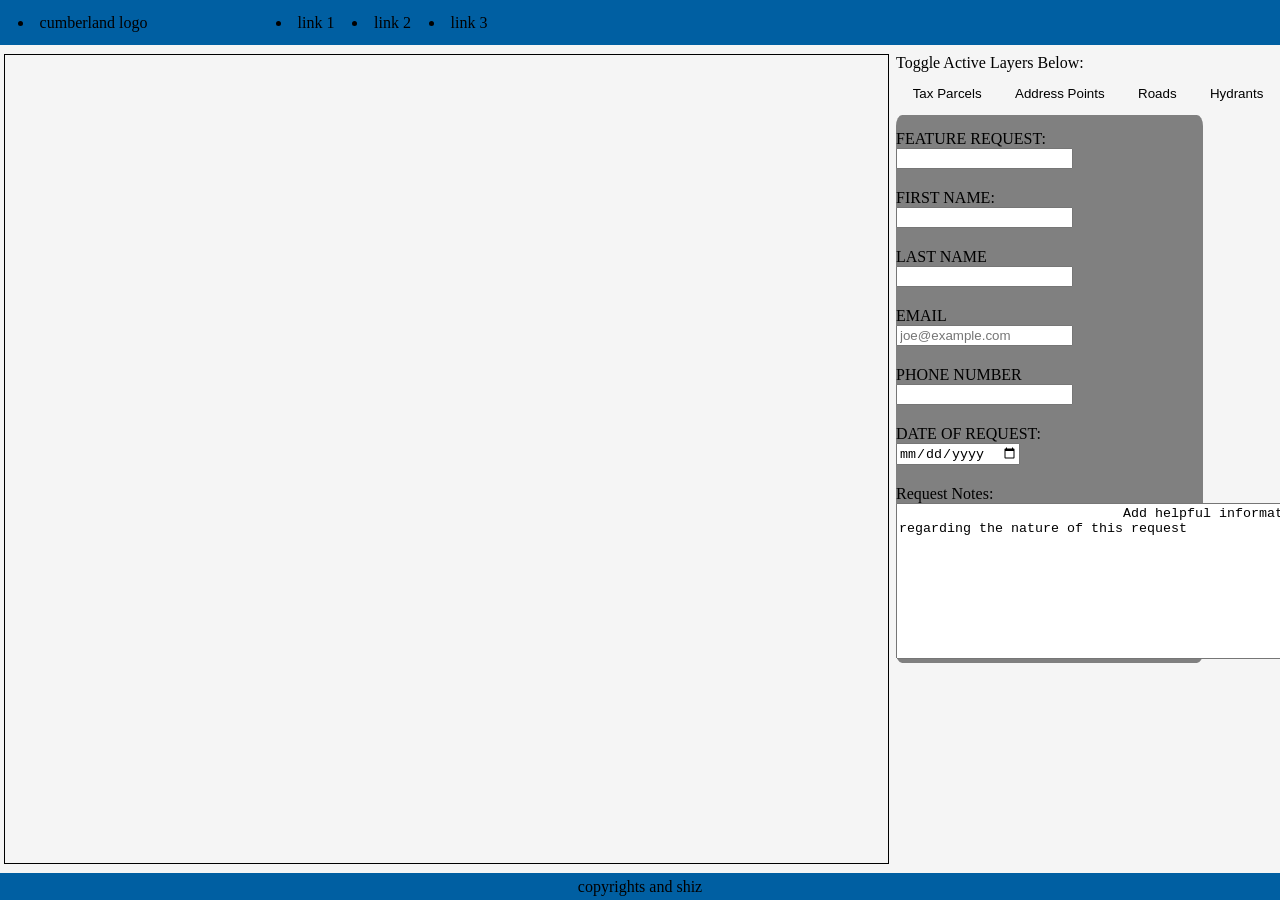
==== index.html @ dd9a81c5 "started building form UI" ====
<!DOCTYPE html>
<html lang="en">
<head>
    <meta charset="UTF-8">
    <meta http-equiv="X-UA-Compatible" content="IE=edge">
    <meta name="viewport" content="width=device-width, initial-scale=1.0">
    <link rel="stylesheet" href="styles.css">
    <title>Municipal Collaboration</title>
    <link rel="stylesheet" href="https://js.arcgis.com/4.24/esri/themes/light/main.css">
    <script src="https://js.arcgis.com/4.24/"></script>
</head>
<body>

    <div class="header-container">
        <li id="logo">cumberland logo</li>

        <div>
            <li class="header-link">link 1</li>
            <li class="header-link">link 2</li>
            <li class="header-link">link 3</li>
        </div>
        
    </div>


    <div class="main">

        <div class="map-main">
            <div id="viewDiv"></div>
            <div class="feature-table-container">featureTable (this will be 'collapsable')</div>
        </div>


        <div class="form-main">
            <div>Toggle Active Layers Below:</div>
            <div class="layer-list">
                <button class="tablinks" onclick="openCity(event, 'London')">Tax Parcels</button>
                <button class="tablinks" onclick="openCity(event, 'Paris')">Address Points</button>
                <button class="tablinks" onclick="openCity(event, 'Tokyo')">Roads</button>
                <button class="tablinks" onclick="tobe">Hydrants</button>
            </div>

            <div id="container">

                <form action="" method="POST" onSubmit="search();return false;">

                    <div class="form-container">
                        <div class='form-row'>
                            <label for='feature-request'>FEATURE REQUEST:</label>
                            <input id='feature-request' name='feature-request' type='text'/>
                        </div>
        
                        <div class='form-row'>
                            <label for='first-name'>FIRST NAME:</label>
                            <input id='first-name' name='first-name' type='text'/>
                        </div>
        
                        <div class='form-row'>
                            <label for='last-name'>LAST NAME</label>
                            <input id='last-name' name='last-name' type='text'/>
                        </div>
        
                        <div class='form-row'>
                            <label for='email'>EMAIL</label>
                            <input id='email'
                                name='email'
                                type='email'
                                placeholder='joe@example.com'/>
                        </div>
        
                        <div class='form-row'>
                            <label for='phone-number'>PHONE NUMBER</label>
                            <input id='phone-number' name='phone-number' type='number'/>
                        </div>
        
                        <div class="form-row">
                            <label for="request-date">DATE OF REQUEST:</label>
                            <input type="date" id="request-date" name="request-date">
                        </div>
        
                        <div class="form-row">
                            <label for="notes">Request Notes:</label>
        
                            <textarea id="notes" name="notes" rows="10" cols="50">
                            Add helpful information regarding the nature of this request
                            </textarea>
                        </div>
                    </div>

    
                </form>

            </div>
          
<!-- 
                        <div class="form-row">
                            <label for="pwd">CONFIRM PASSWORD</label>
                            <input type="password" id="pwd" name="pwd">
                        </div> -->

        </div>
        

    </div>

    <div class="footer-container">
        <div>copyrights and shiz</div>
    </div>
    

    
    <script src="app.js"></script>
</body>
</html>
---- styles.css ----
html {
    margin: 0px;
}

body {
    margin: 0px;
    height: 100vh;
    display: flex;
    flex-direction: column;
    justify-content: space-between;
    background-color: whitesmoke;
}

label,input{
    display:flex;
    flex-direction:column;
  }

.header-container {
    height: 5%;
    width: 100%;
    background-color: #005fa2;
    display: flex;
    align-items: center;
    gap: 10%;
}

#logo {
    padding-left: 1.1rem;
}


.header-link {
    float: left;
    padding-right: 1.1rem;
}


.main {
    height: 90%;
    display: flex;
}

.map-main {
    height: 100%;
    width: 70%;
    display: flex;
    flex-direction: column;
    justify-content: space-between;
    align-items: center;
}

#viewDiv {
    border: solid 1px black;
    height: 100%;
    width: 100%;
    margin-left: 10px;
}

.feature-table-container {
    height: 30%;
    width: 100%;
    display: none;
}

.form-main {
    height: 100%;
    width: 30%;
    padding-left: 1%;
    display: flex;
    flex-direction: column;
}

.layer-list {
    display: flex;
    width: 100%;
}

.layer-list > button {
    flex: auto;
}

/* Style the buttons that are used to open the tab content */
.layer-list button {
    background-color: inherit;
    float: left;
    border: none;
    outline: none;
    cursor: pointer;
    padding: 14px 16px;
    transition: 0.3s;
  }
  
  /* Change background color of buttons on hover */
.layer-list button:hover {
    background-color: #ddd;
  }
  
  /* Create an active/current tablink class */
.layer-list button.active {
    background-color: #ccc;
  }
  
  /* Style the tab content */
.tabcontent {
    display: none;
    padding: 6px 12px;
    border: 1px solid #ccc;
    border-top: none;
  }

#container {
    background-color: grey;
    width: 80%;
    border-radius: 2%;;
}

.form-container {
    padding-top: 5%;
    height: 60%;
    display: flex;
    flex-direction: column;
    gap: 20px;
  }

.form-container > form > div {
    flex: auto;
}

.footer-container {
    height: 3%;
    background-color: #005fa2;
    display: flex;
    align-items: center;
    justify-content: center;
}
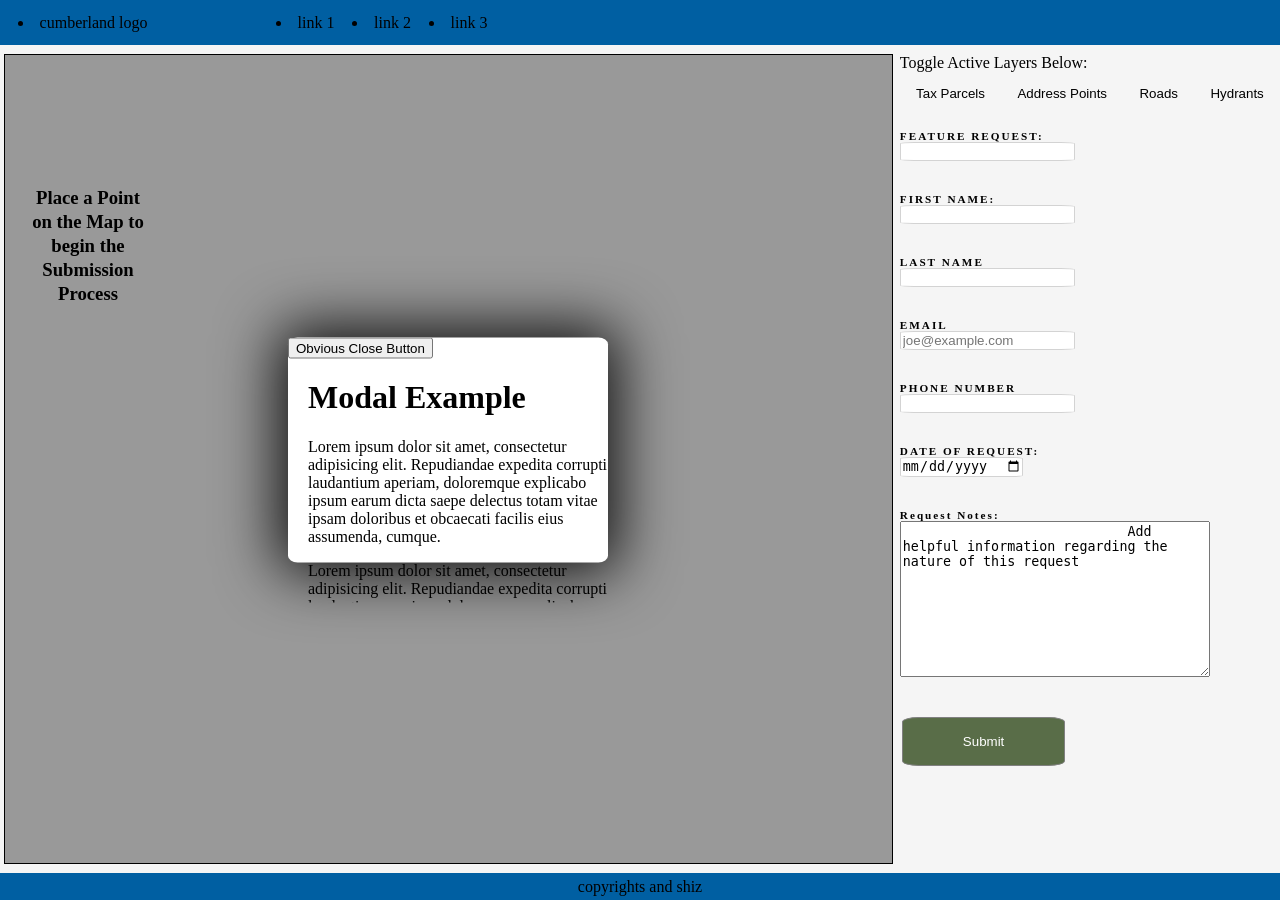
==== commit c36f0ae7: "before adding point draw features" ====
--- a/index.html
+++ b/index.html
@@ -26,8 +26,27 @@
     <div class="main">
 
         <div class="map-main">
-            <div id="viewDiv"></div>
-            <div class="feature-table-container">featureTable (this will be 'collapsable')</div>
+            <div id="viewDiv">
+
+            <div class="modal-overlay" id="modal-overlay"></div>
+
+            <div class="modal" id="modal">
+                <button class="close-button" id="close-button">Obvious Close Button</button>
+                <div class="modal-guts">
+                    <h1>Modal Example</h1>
+                    <p>Lorem ipsum dolor sit amet, consectetur adipisicing elit. Repudiandae expedita corrupti laudantium aperiam, doloremque explicabo ipsum earum dicta saepe delectus totam vitae ipsam doloribus et obcaecati facilis eius assumenda, cumque.</p>
+                    <p>Lorem ipsum dolor sit amet, consectetur adipisicing elit. Repudiandae expedita corrupti laudantium aperiam, doloremque explicabo ipsum earum dicta saepe delectus totam vitae ipsam doloribus et obcaecati facilis eius assumenda, cumque.</p>
+                </div>
+            </div>
+
+            </div>
+            <div id="info" class="esri-widget esri-component">
+                <h3>Place a Point on the Map to begin the Submission Process</h3>
+            </div>
+            <!-- <div class="feature-table-container">featureTable (this will be 'collapsable')</div> -->
+
+            
+
         </div>
 
 
@@ -42,7 +61,7 @@
 
             <div id="container">
 
-                <form action="" method="POST" onSubmit="search();return false;">
+                <form action="" method="POST">
 
                     <div class="form-container">
                         <div class='form-row'>
@@ -85,10 +104,16 @@
                             Add helpful information regarding the nature of this request
                             </textarea>
                         </div>
+
+                        <div class="form-row-footer">
+                            <input type="submit" name="submit" value="Submit" id="submit">
+                        </div>
+
                     </div>
 
     
                 </form>
+
 
             </div>
           
@@ -108,7 +133,6 @@
     </div>
     
 
-    
     <script src="app.js"></script>
 </body>
 </html>
--- a/styles.css
+++ b/styles.css
@@ -55,6 +55,18 @@
     height: 100%;
     width: 100%;
     margin-left: 10px;
+}
+
+#info {
+    position: absolute;
+    top: 17%;
+    left: 10px;
+    word-wrap: break-word;
+    width: 10%;
+    text-align: center;
+    padding: 14px;
+    border-radius: 5px;
+    line-height: 1.5rem;
 }
 
 .feature-table-container {
@@ -110,7 +122,6 @@
   }
 
 #container {
-    background-color: grey;
     width: 80%;
     border-radius: 2%;;
 }
@@ -120,11 +131,39 @@
     height: 60%;
     display: flex;
     flex-direction: column;
-    gap: 20px;
+    gap: 2rem;
   }
 
 .form-container > form > div {
     flex: auto;
+}
+
+label {
+    font-size: 0.70rem;
+    letter-spacing: 2px;
+    font-weight: 600;
+}
+
+textarea {
+    box-sizing: content-box;
+    width: 100%;
+}
+
+input[type=submit] {
+    /* background-color: grey; */
+    background-color: #596D48;
+    border: solid 1px grey;
+    border-radius: 10%;
+    color: white;
+    padding: 16px 60px;
+    text-decoration: none;
+    margin: 4px 2px;
+    cursor: pointer;
+}
+
+input {
+    border: 1px solid lightgrey;
+    border-radius: 8%;
 }
 
 .footer-container {
@@ -133,4 +172,64 @@
     display: flex;
     align-items: center;
     justify-content: center;
-}+}
+
+/* .modal {
+    position: fixed;
+    top: 50%;
+    left: 50%;
+    transform: translate(-50%, -50%);
+  } */
+
+
+.modal {
+    /* This way it could be display flex or grid or whatever also. */
+    display: block;
+    
+    /* Probably need media queries here */
+    width: 25%;
+    /* max-width: 100%; */
+    
+    height: 25%;
+    /* max-height: 100%; */
+    
+    position: absolute;
+    
+    z-index: 100;
+    
+    left: 35%;
+    top: 50%;
+    
+    /* Use this for centering if unknown width/height */
+    transform: translate(-50%, -50%);
+    
+    /* If known, negative margins are probably better (less chance of blurry text). */
+    /* margin: -200px 0 0 -200px; */
+    
+    background: white;
+    box-shadow: 0 0 60px 10px rgba(0, 0, 0, 0.9);
+    border-radius: 3%;
+  }
+.closed {
+    display: none;
+  }
+  
+.modal-overlay {
+    position: absolute;
+    left: 0.3%;
+    height: 89.9%;
+    width: 69.4%;
+    /* display: none; */
+    background: rgba(0, 0, 0, 0.378);
+  }
+.modal-guts {
+    position: absolute;
+    top: 0;
+    left: 0;
+    width: 100%;
+    height: 100%;
+    overflow: auto;
+    padding: 20px 50px 20px 20px;
+  }
+  
+  
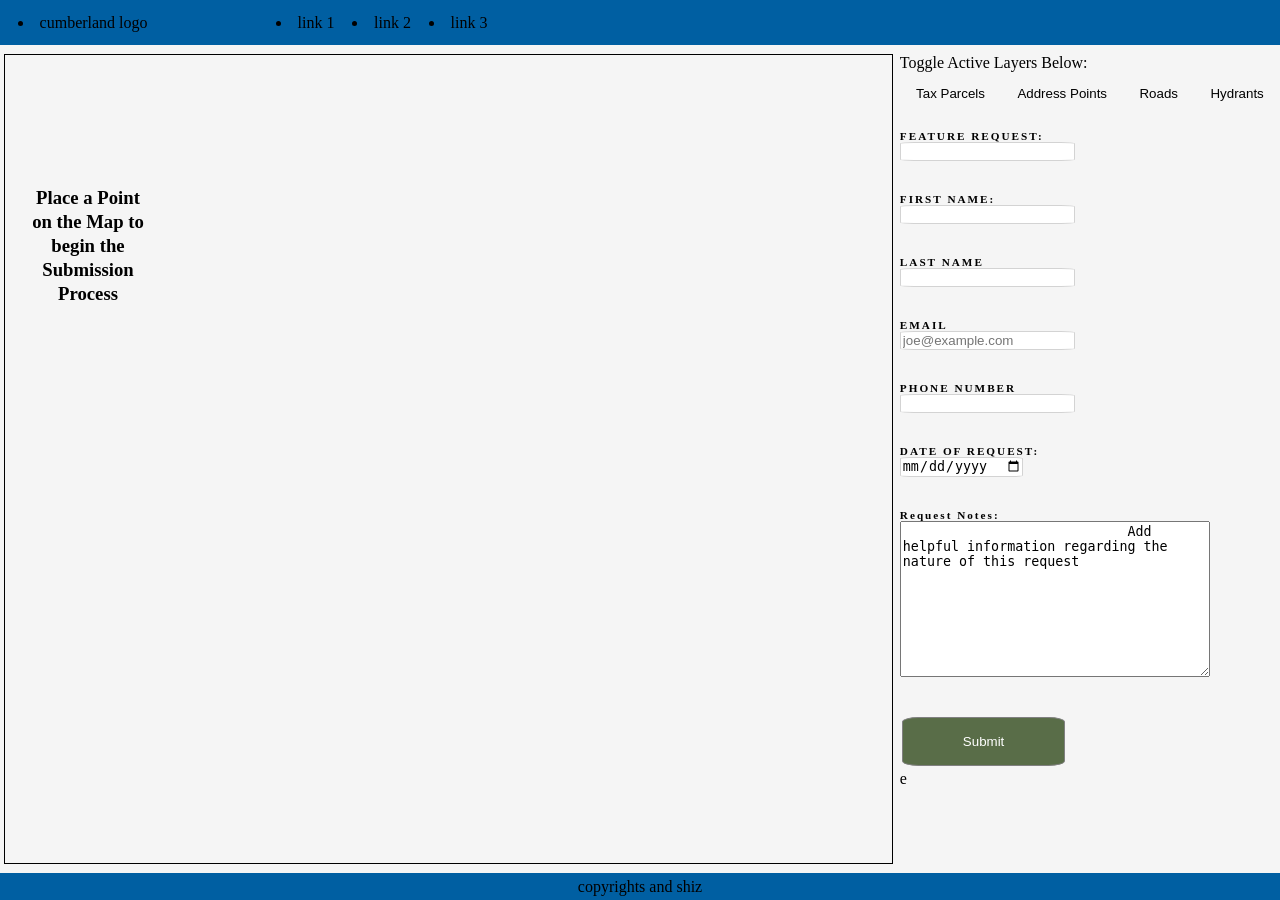
==== commit 7264c377: "draw additions" ====
--- a/index.html
+++ b/index.html
@@ -53,10 +53,10 @@
         <div class="form-main">
             <div>Toggle Active Layers Below:</div>
             <div class="layer-list">
-                <button class="tablinks" onclick="openCity(event, 'London')">Tax Parcels</button>
-                <button class="tablinks" onclick="openCity(event, 'Paris')">Address Points</button>
-                <button class="tablinks" onclick="openCity(event, 'Tokyo')">Roads</button>
-                <button class="tablinks" onclick="tobe">Hydrants</button>
+                <button class="tablinks" onclick="switchLayers(event, 'London')">Tax Parcels</button>
+                <button class="tablinks" onclick="switchLayers(event, 'Paris')">Address Points</button>
+                <button class="tablinks" onclick="switchLayers(event, 'Tokyo')">Roads</button>
+                <button class="tablinks" onclick="switchLayers">Hydrants</button>
             </div>
 
             <div id="container">
@@ -113,7 +113,7 @@
 
     
                 </form>
-
+e
 
             </div>
           
--- a/styles.css
+++ b/styles.css
@@ -183,8 +183,8 @@
 
 
 .modal {
+    display: none;
     /* This way it could be display flex or grid or whatever also. */
-    display: block;
     
     /* Probably need media queries here */
     width: 25%;
@@ -215,6 +215,7 @@
   }
   
 .modal-overlay {
+    display: none;
     position: absolute;
     left: 0.3%;
     height: 89.9%;
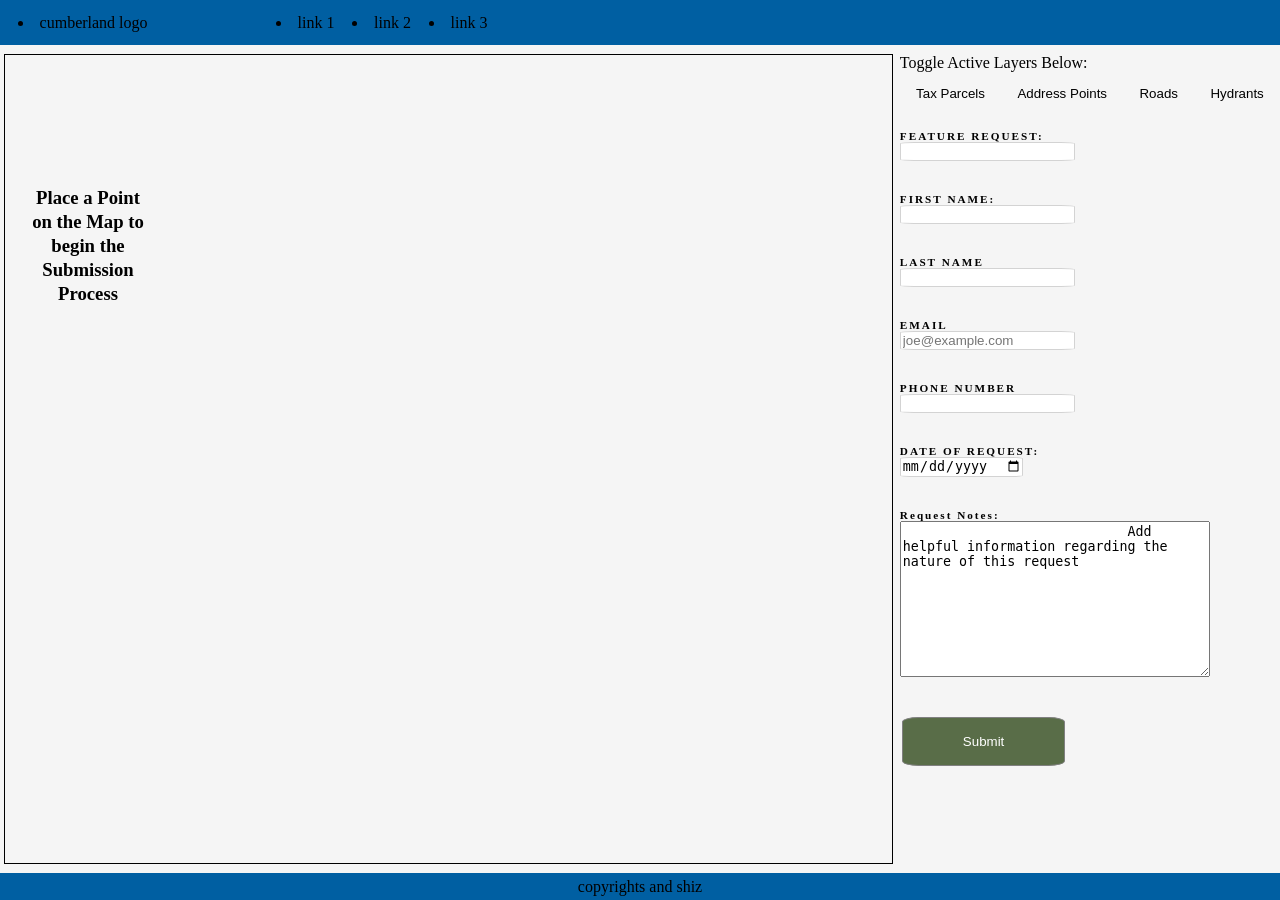
==== commit 1c19b142: "DRAW CHANGES" ====
--- a/index.html
+++ b/index.html
@@ -113,7 +113,6 @@
 
     
                 </form>
-e
 
             </div>
           
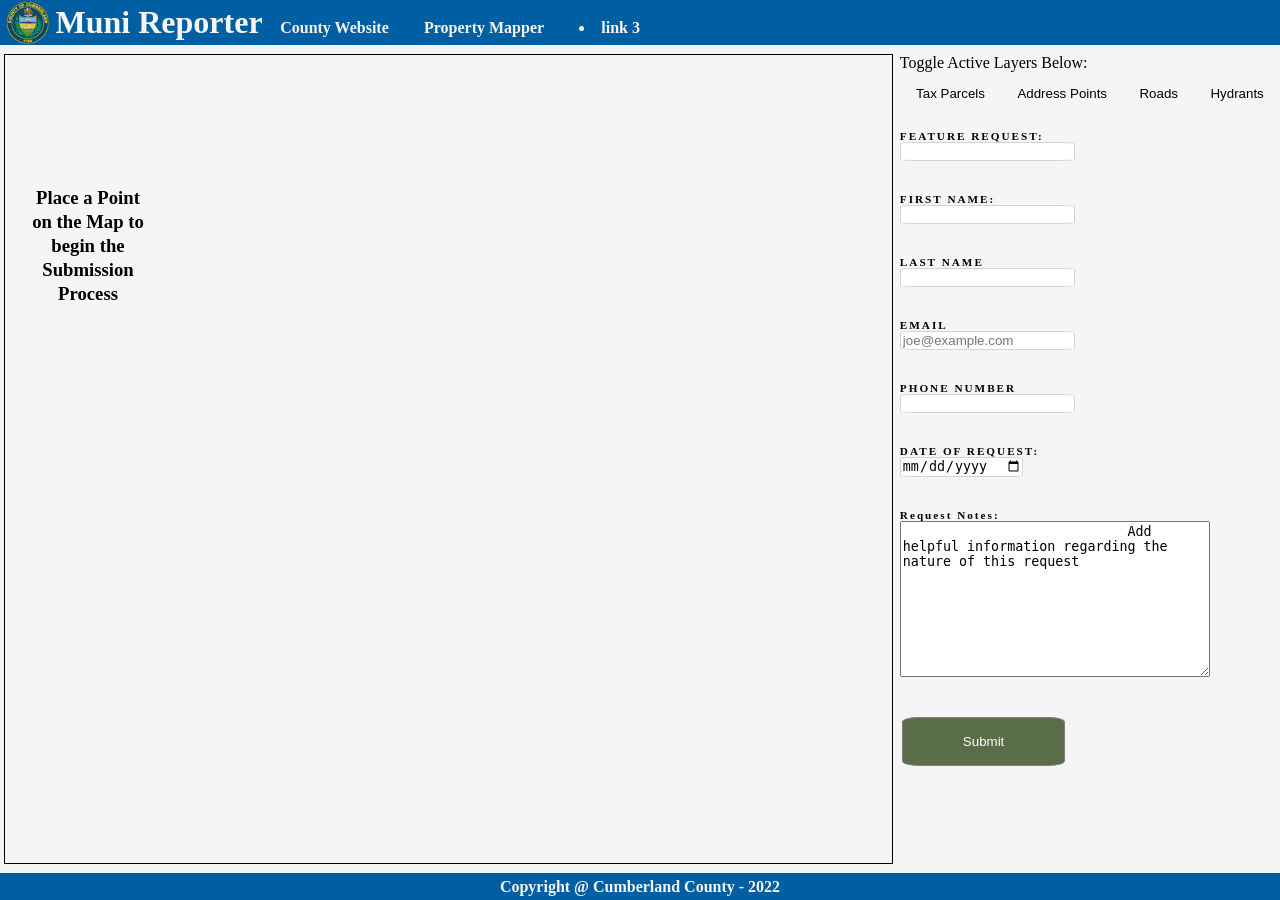
==== commit bbad3c13: "added logo image and styled links and title" ====
--- a/index.html
+++ b/index.html
@@ -12,11 +12,14 @@
 <body>
 
     <div class="header-container">
-        <li id="logo">cumberland logo</li>
+        <img src="images/CCPALogo_61x61px.gif" alt="logo" id="logo">
+        <div id="app-title">
+            <h1>Muni Reporter</h1>
+        </div>
 
         <div>
-            <li class="header-link">link 1</li>
-            <li class="header-link">link 2</li>
+            <a href="https://www.cumberlandcountypa.gov" class="header-link">County Website</a>
+            <a href="https://gis.ccpa.net/propertymapper" class="header-link">Property Mapper</a>
             <li class="header-link">link 3</li>
         </div>
         
@@ -128,7 +131,7 @@
     </div>
 
     <div class="footer-container">
-        <div>copyrights and shiz</div>
+        <h4>Copyright @ Cumberland County - 2022</h4>
     </div>
     
 
--- a/styles.css
+++ b/styles.css
@@ -1,3 +1,8 @@
+:root {
+    --countyTheme: #005fa2;
+    --titleTextColor: whitesmoke;
+}
+
 html {
     margin: 0px;
 }
@@ -19,22 +24,42 @@
 .header-container {
     height: 5%;
     width: 100%;
-    background-color: #005fa2;
+    background-color: var(--countyTheme);
     display: flex;
     align-items: center;
-    gap: 10%;
+    color: var(--titleTextColor);
+    /* gap: 10%; */
 }
 
 #logo {
-    padding-left: 1.1rem;
+    padding-left: 0.5%;
+    height: 95%;
+}
+
+#app-title {
+    padding-left: 0.5%;
 }
 
 
 .header-link {
     float: left;
     padding-right: 1.1rem;
-}
-
+    padding-left: 1.1rem;
+    color: var(--titleTextColor);
+    font-weight: bold;
+    text-decoration: none;
+    margin-top: 3%;
+    -webkit-transition: color 0.15s ease-in-out, border-color 0.15s ease-in-out;
+    -moz-transition: color 0.15s ease-in-out, border-color 0.15s ease-in-out;
+    -ms-transition: color 0.15s ease-in-out, border-color 0.15s ease-in-out;
+    transition: color 0.15s ease-in-out, border-color 0.15s ease-in-out;
+    border-bottom: 0.5px solid #005fa2;
+}
+
+.header-link:hover {
+    color: #000;
+    text-decoration: none;
+}
 
 .main {
     height: 90%;
@@ -101,11 +126,14 @@
     cursor: pointer;
     padding: 14px 16px;
     transition: 0.3s;
+    border-radius: 5%;
   }
   
   /* Change background color of buttons on hover */
 .layer-list button:hover {
-    background-color: #ddd;
+    border-radius: 5%;
+    background-color: var(--countyTheme);
+    color: var(--titleTextColor);
   }
   
   /* Create an active/current tablink class */
@@ -168,10 +196,11 @@
 
 .footer-container {
     height: 3%;
-    background-color: #005fa2;
+    background-color: var(--countyTheme);
     display: flex;
     align-items: center;
     justify-content: center;
+    color: var(--titleTextColor);
 }
 
 /* .modal {
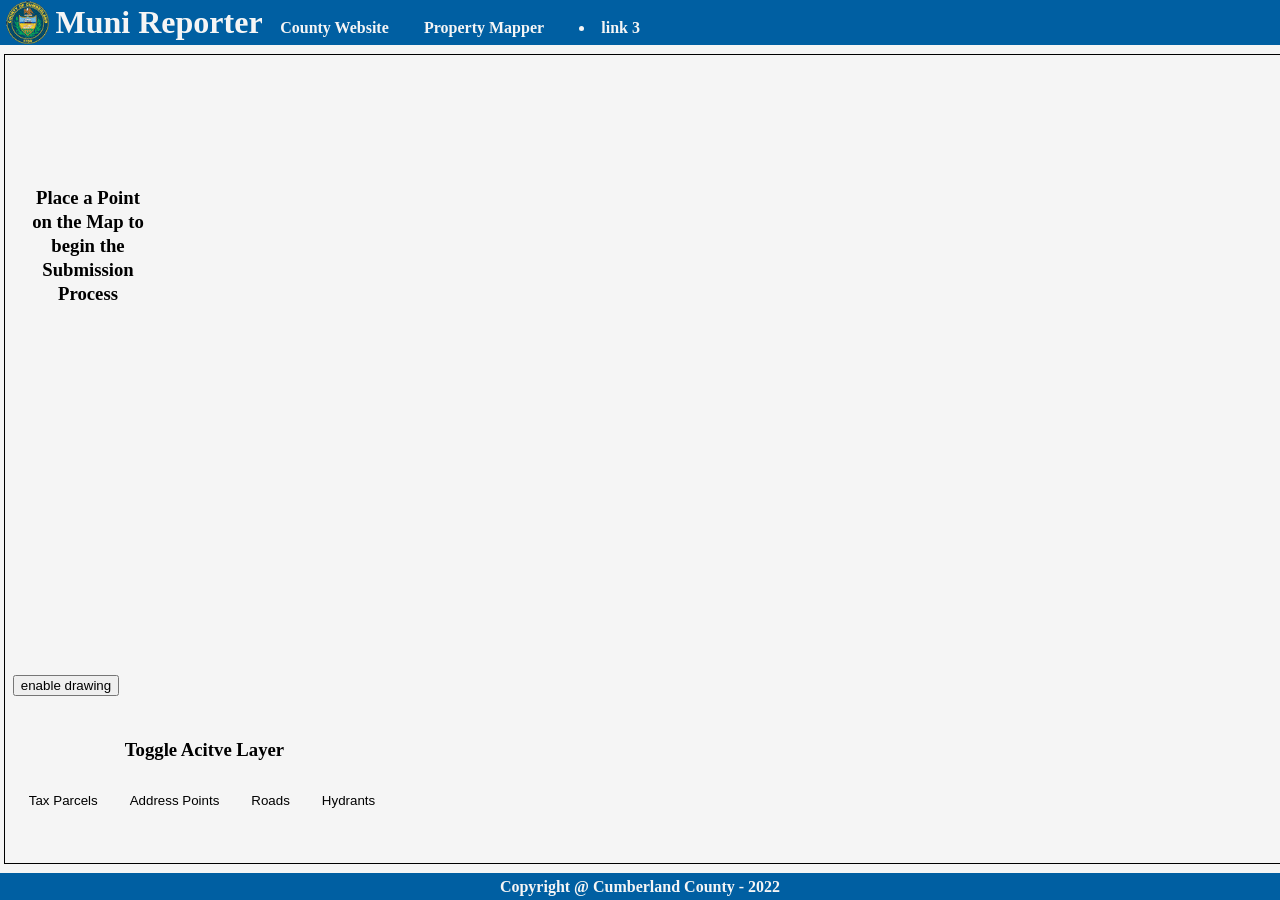
==== commit abc28805: "map centric files" ====
--- a/index.html
+++ b/index.html
@@ -31,14 +31,27 @@
         <div class="map-main">
             <div id="viewDiv">
 
+                <div class="enable-draw esri-widget esri-component">
+                    <button id="enable-draw">enable drawing</button>
+                </div>
+
+                <div class="list-container esri-widget esri-component">
+                    <h3 id="toggle-title">Toggle Acitve Layer</h3>
+                    <div class="layer-list">
+                        <button class="tablinks" onclick="switchLayers(event, 'London')">Tax Parcels</button>
+                        <button class="tablinks" onclick="switchLayers(event, 'Paris')">Address Points</button>
+                        <button class="tablinks" onclick="switchLayers(event, 'Tokyo')">Roads</button>
+                        <button class="tablinks" onclick="switchLayers">Hydrants</button>
+                    </div>
+                </div>
+            
             <div class="modal-overlay" id="modal-overlay"></div>
 
             <div class="modal" id="modal">
                 <button class="close-button" id="close-button">Obvious Close Button</button>
                 <div class="modal-guts">
-                    <h1>Modal Example</h1>
-                    <p>Lorem ipsum dolor sit amet, consectetur adipisicing elit. Repudiandae expedita corrupti laudantium aperiam, doloremque explicabo ipsum earum dicta saepe delectus totam vitae ipsam doloribus et obcaecati facilis eius assumenda, cumque.</p>
-                    <p>Lorem ipsum dolor sit amet, consectetur adipisicing elit. Repudiandae expedita corrupti laudantium aperiam, doloremque explicabo ipsum earum dicta saepe delectus totam vitae ipsam doloribus et obcaecati facilis eius assumenda, cumque.</p>
+                    <h1>Request Form</h1>
+                    <p>Input Fields Go Here</p>
                 </div>
             </div>
 
@@ -54,68 +67,40 @@
 
 
         <div class="form-main">
-            <div>Toggle Active Layers Below:</div>
-            <div class="layer-list">
-                <button class="tablinks" onclick="switchLayers(event, 'London')">Tax Parcels</button>
-                <button class="tablinks" onclick="switchLayers(event, 'Paris')">Address Points</button>
-                <button class="tablinks" onclick="switchLayers(event, 'Tokyo')">Roads</button>
-                <button class="tablinks" onclick="switchLayers">Hydrants</button>
+
+            <div class="form-title">
+                <div>
+                    <img src="images/CCPALogo_61x61px.gif" alt="logo">
+                </div>                
+                <h3>Request Form</h3>
             </div>
 
             <div id="container">
 
-                <form action="" method="POST">
-
-                    <div class="form-container">
-                        <div class='form-row'>
-                            <label for='feature-request'>FEATURE REQUEST:</label>
-                            <input id='feature-request' name='feature-request' type='text'/>
-                        </div>
-        
-                        <div class='form-row'>
-                            <label for='first-name'>FIRST NAME:</label>
-                            <input id='first-name' name='first-name' type='text'/>
-                        </div>
-        
-                        <div class='form-row'>
-                            <label for='last-name'>LAST NAME</label>
-                            <input id='last-name' name='last-name' type='text'/>
-                        </div>
-        
-                        <div class='form-row'>
-                            <label for='email'>EMAIL</label>
-                            <input id='email'
-                                name='email'
-                                type='email'
-                                placeholder='joe@example.com'/>
-                        </div>
-        
-                        <div class='form-row'>
-                            <label for='phone-number'>PHONE NUMBER</label>
-                            <input id='phone-number' name='phone-number' type='number'/>
-                        </div>
-        
-                        <div class="form-row">
-                            <label for="request-date">DATE OF REQUEST:</label>
-                            <input type="date" id="request-date" name="request-date">
-                        </div>
-        
-                        <div class="form-row">
-                            <label for="notes">Request Notes:</label>
-        
-                            <textarea id="notes" name="notes" rows="10" cols="50">
-                            Add helpful information regarding the nature of this request
-                            </textarea>
-                        </div>
-
-                        <div class="form-row-footer">
-                            <input type="submit" name="submit" value="Submit" id="submit">
-                        </div>
-
-                    </div>
-
-    
-                </form>
+                <form method="post" action="" >
+                    <ul class="form-style-1">
+                        <li><label>Full Name <span class="required">*</span></label><input type="text" name="field1" class="field-divided" placeholder="First" /> <input type="text" name="field2" class="field-divided" placeholder="Last" /></li>
+                        <li>
+                            <label>Email <span class="required">*</span></label>
+                            <input type="email" name="field3" class="field-long" />
+                        </li>
+                        <li>
+                            <label>Feature Type</label>
+                            <select name="field4" class="field-select">
+                            <option value="Advertise">Advertise</option>
+                            <option value="Partnership">Partnership</option>
+                            <option value="General Question">General</option>
+                            </select>
+                        </li>
+                        <li>
+                            <label>Your Message <span class="required">*</span></label>
+                            <textarea name="field5" id="field5" class="field-long field-textarea"></textarea>
+                        </li>
+                        <li>
+                            <input type="submit" value="Submit" />
+                        </li>
+                    </ul>
+                    </form>
 
             </div>
           
--- a/styles.css
+++ b/styles.css
@@ -16,10 +16,10 @@
     background-color: whitesmoke;
 }
 
-label,input{
+/* label,input{
     display:flex;
     flex-direction:column;
-  }
+  } */
 
 .header-container {
     height: 5%;
@@ -68,7 +68,7 @@
 
 .map-main {
     height: 100%;
-    width: 70%;
+    width: 99.6%;
     display: flex;
     flex-direction: column;
     justify-content: space-between;
@@ -80,6 +80,12 @@
     height: 100%;
     width: 100%;
     margin-left: 10px;
+}
+
+.enable-draw > button {
+    position: absolute;
+    left: 1%;
+    top: 75%;
 }
 
 #info {
@@ -100,21 +106,38 @@
     display: none;
 }
 
-.form-main {
-    height: 100%;
-    width: 30%;
-    padding-left: 1%;
-    display: flex;
-    flex-direction: column;
+.list-container {
+    position: absolute;
+    top: 80%;
+    left: 1%;
+    height: auto;
+    text-align: center;
+    border-radius: 5%;
+}
+
+#toggle-title {
+    padding-left: 5px;
+}
+
+#active-layer-title {
+    padding-left: 5px;
 }
 
 .layer-list {
     display: flex;
     width: 100%;
+    justify-content: center;
+    align-items: center;
 }
 
 .layer-list > button {
     flex: auto;
+
+}
+
+.tablinks:focus {
+    color: var(--countyTheme);
+    font-weight: 900;
 }
 
 /* Style the buttons that are used to open the tab content */
@@ -149,49 +172,111 @@
     border-top: none;
   }
 
+.form-main {
+    height: 100%;
+    width: 30%;
+    padding-left: 1%;
+    display: flex;
+    flex-direction: column;
+    display: none; /*HERE FOR TESTING PURPOSES REMOVE AND PUT IN DRAG MODAL */
+}
+
+.form-title {
+    display: flex;
+    height: 5rem;
+}
+
 #container {
     width: 80%;
     border-radius: 2%;;
 }
 
-.form-container {
-    padding-top: 5%;
-    height: 60%;
-    display: flex;
-    flex-direction: column;
-    gap: 2rem;
-  }
-
-.form-container > form > div {
+.form-container > ul > form > div > li {
     flex: auto;
 }
 
-label {
-    font-size: 0.70rem;
-    letter-spacing: 2px;
-    font-weight: 600;
-}
-
-textarea {
-    box-sizing: content-box;
-    width: 100%;
-}
-
-input[type=submit] {
-    /* background-color: grey; */
-    background-color: #596D48;
-    border: solid 1px grey;
-    border-radius: 10%;
-    color: white;
-    padding: 16px 60px;
-    text-decoration: none;
-    margin: 4px 2px;
-    cursor: pointer;
-}
-
-input {
-    border: 1px solid lightgrey;
-    border-radius: 8%;
+.form-style-1 {
+	margin:10px auto;
+	max-width: 400px;
+	padding: 20px 12px 10px 20px;
+	font: 13px "Lucida Sans Unicode", "Lucida Grande", sans-serif;
+}
+.form-style-1 li {
+	padding: 0 0 25%;
+	display: block;
+	list-style: none;
+	margin: 10px 0 0 0;
+}
+.form-style-1 label{
+	margin:0 0 3px 0;
+	padding:0px;
+	display:block;
+	font-weight: bold;
+}
+.form-style-1 input[type=text], 
+.form-style-1 input[type=date],
+.form-style-1 input[type=datetime],
+.form-style-1 input[type=number],
+.form-style-1 input[type=search],
+.form-style-1 input[type=time],
+.form-style-1 input[type=url],
+.form-style-1 input[type=email],
+textarea, 
+select{
+	box-sizing: border-box;
+	-webkit-box-sizing: border-box;
+	-moz-box-sizing: border-box;
+	border:1px solid #BEBEBE;
+	padding: 7px;
+	margin:0px;
+	-webkit-transition: all 0.30s ease-in-out;
+	-moz-transition: all 0.30s ease-in-out;
+	-ms-transition: all 0.30s ease-in-out;
+	-o-transition: all 0.30s ease-in-out;
+	outline: none;	
+}
+.form-style-1 input[type=text]:focus, 
+.form-style-1 input[type=date]:focus,
+.form-style-1 input[type=datetime]:focus,
+.form-style-1 input[type=number]:focus,
+.form-style-1 input[type=search]:focus,
+.form-style-1 input[type=time]:focus,
+.form-style-1 input[type=url]:focus,
+.form-style-1 input[type=email]:focus,
+.form-style-1 textarea:focus, 
+.form-style-1 select:focus{
+	-moz-box-shadow: 0 0 8px #88D5E9;
+	-webkit-box-shadow: 0 0 8px #88D5E9;
+	box-shadow: 0 0 8px #88D5E9;
+	border: 1px solid #88D5E9;
+}
+.form-style-1 .field-divided{
+	width: 49%;
+}
+
+.form-style-1 .field-long{
+	width: 100%;
+}
+.form-style-1 .field-select{
+	width: 100%;
+}
+.form-style-1 .field-textarea{
+	height: 100px;
+}
+.form-style-1 input[type=submit], .form-style-1 input[type=button]{
+	background: var(--countyTheme);
+	padding: 8px 15px 8px 15px;
+	border: none;
+	color: #fff;
+}
+.form-style-1 input[type=submit]:hover, .form-style-1 input[type=button]:hover{
+	background: #4691A4;
+	box-shadow:none;
+	-moz-box-shadow:none;
+	-webkit-box-shadow:none;
+}
+.form-style-1 .required{
+	color:red;
 }
 
 .footer-container {
@@ -226,7 +311,7 @@
     
     z-index: 100;
     
-    left: 35%;
+    left: 50%;
     top: 50%;
     
     /* Use this for centering if unknown width/height */
@@ -248,7 +333,7 @@
     position: absolute;
     left: 0.3%;
     height: 89.9%;
-    width: 69.4%;
+    width: 99.6%;
     /* display: none; */
     background: rgba(0, 0, 0, 0.378);
   }
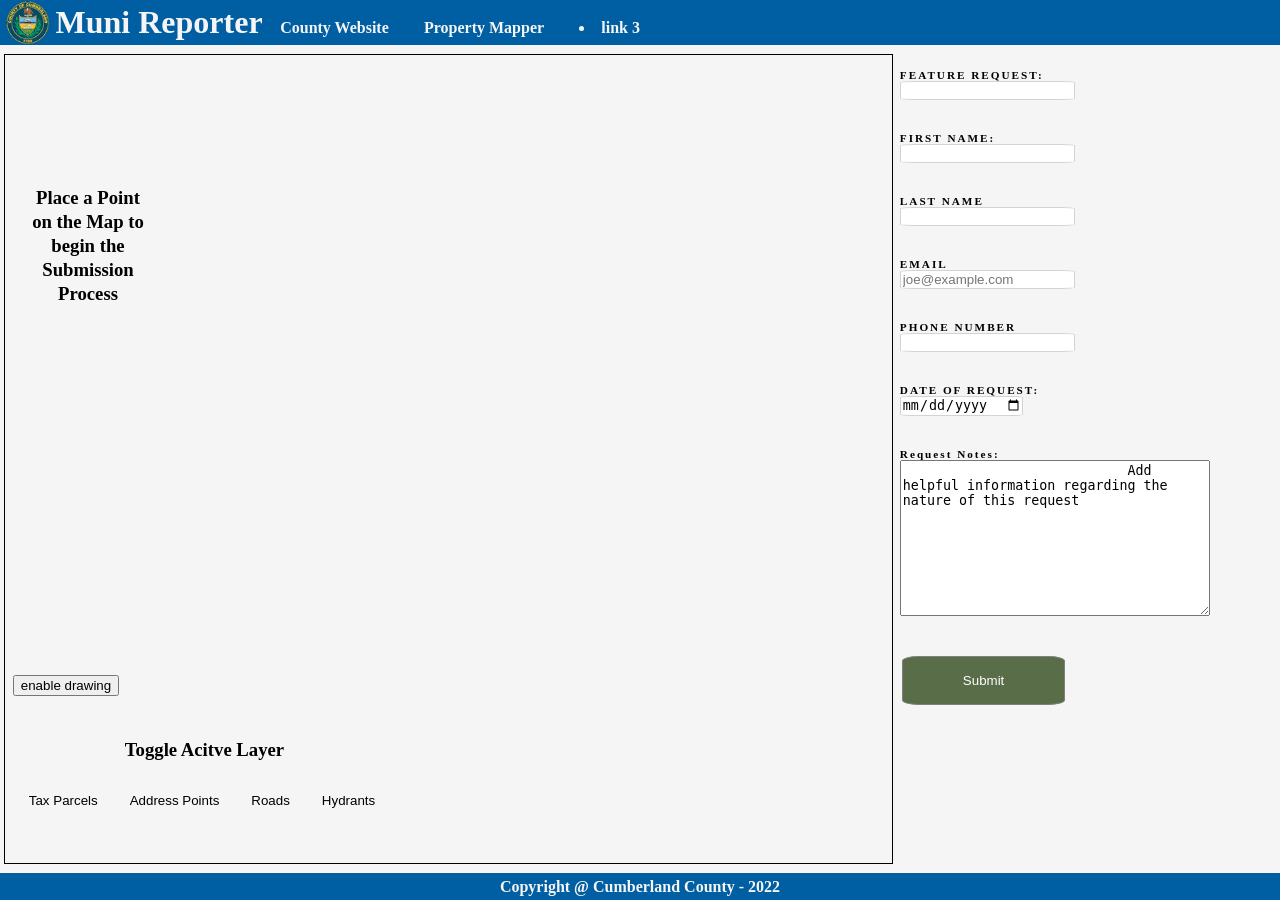
==== commit 215f2f4b: "before form change" ====
--- a/index.html
+++ b/index.html
@@ -30,8 +30,8 @@
 
         <div class="map-main">
             <div id="viewDiv">
-
-                <div class="enable-draw esri-widget esri-component">
+			
+			<div class="enable-draw esri-widget esri-component">
                     <button id="enable-draw">enable drawing</button>
                 </div>
 
@@ -44,14 +44,15 @@
                         <button class="tablinks" onclick="switchLayers">Hydrants</button>
                     </div>
                 </div>
-            
+
             <div class="modal-overlay" id="modal-overlay"></div>
 
             <div class="modal" id="modal">
                 <button class="close-button" id="close-button">Obvious Close Button</button>
                 <div class="modal-guts">
-                    <h1>Request Form</h1>
-                    <p>Input Fields Go Here</p>
+                    <h1>Modal Example</h1>
+                    <p>Lorem ipsum dolor sit amet, consectetur adipisicing elit. Repudiandae expedita corrupti laudantium aperiam, doloremque explicabo ipsum earum dicta saepe delectus totam vitae ipsam doloribus et obcaecati facilis eius assumenda, cumque.</p>
+                    <p>Lorem ipsum dolor sit amet, consectetur adipisicing elit. Repudiandae expedita corrupti laudantium aperiam, doloremque explicabo ipsum earum dicta saepe delectus totam vitae ipsam doloribus et obcaecati facilis eius assumenda, cumque.</p>
                 </div>
             </div>
 
@@ -68,39 +69,60 @@
 
         <div class="form-main">
 
-            <div class="form-title">
-                <div>
-                    <img src="images/CCPALogo_61x61px.gif" alt="logo">
-                </div>                
-                <h3>Request Form</h3>
-            </div>
-
             <div id="container">
 
-                <form method="post" action="" >
-                    <ul class="form-style-1">
-                        <li><label>Full Name <span class="required">*</span></label><input type="text" name="field1" class="field-divided" placeholder="First" /> <input type="text" name="field2" class="field-divided" placeholder="Last" /></li>
-                        <li>
-                            <label>Email <span class="required">*</span></label>
-                            <input type="email" name="field3" class="field-long" />
-                        </li>
-                        <li>
-                            <label>Feature Type</label>
-                            <select name="field4" class="field-select">
-                            <option value="Advertise">Advertise</option>
-                            <option value="Partnership">Partnership</option>
-                            <option value="General Question">General</option>
-                            </select>
-                        </li>
-                        <li>
-                            <label>Your Message <span class="required">*</span></label>
-                            <textarea name="field5" id="field5" class="field-long field-textarea"></textarea>
-                        </li>
-                        <li>
-                            <input type="submit" value="Submit" />
-                        </li>
-                    </ul>
-                    </form>
+                <form action="" method="POST">
+
+                    <div class="form-container">
+                        <div class='form-row'>
+                            <label for='feature-request'>FEATURE REQUEST:</label>
+                            <input id='feature-request' name='feature-request' type='text'/>
+                        </div>
+        
+                        <div class='form-row'>
+                            <label for='first-name'>FIRST NAME:</label>
+                            <input id='first-name' name='first-name' type='text'/>
+                        </div>
+        
+                        <div class='form-row'>
+                            <label for='last-name'>LAST NAME</label>
+                            <input id='last-name' name='last-name' type='text'/>
+                        </div>
+        
+                        <div class='form-row'>
+                            <label for='email'>EMAIL</label>
+                            <input id='email'
+                                name='email'
+                                type='email'
+                                placeholder='joe@example.com'/>
+                        </div>
+        
+                        <div class='form-row'>
+                            <label for='phone-number'>PHONE NUMBER</label>
+                            <input id='phone-number' name='phone-number' type='number'/>
+                        </div>
+        
+                        <div class="form-row">
+                            <label for="request-date">DATE OF REQUEST:</label>
+                            <input type="date" id="request-date" name="request-date">
+                        </div>
+        
+                        <div class="form-row">
+                            <label for="notes">Request Notes:</label>
+        
+                            <textarea id="notes" name="notes" rows="10" cols="50">
+                            Add helpful information regarding the nature of this request
+                            </textarea>
+                        </div>
+
+                        <div class="form-row-footer">
+                            <input type="submit" name="submit" value="Submit" id="submit">
+                        </div>
+
+                    </div>
+
+    
+                </form>
 
             </div>
           
--- a/styles.css
+++ b/styles.css
@@ -16,10 +16,10 @@
     background-color: whitesmoke;
 }
 
-/* label,input{
+label,input{
     display:flex;
     flex-direction:column;
-  } */
+  }
 
 .header-container {
     height: 5%;
@@ -68,7 +68,7 @@
 
 .map-main {
     height: 100%;
-    width: 99.6%;
+    width: 70%;
     display: flex;
     flex-direction: column;
     justify-content: space-between;
@@ -123,21 +123,21 @@
     padding-left: 5px;
 }
 
+.form-main {
+    height: 100%;
+    width: 30%;
+    padding-left: 1%;
+    display: flex;
+    flex-direction: column;
+}
+
 .layer-list {
     display: flex;
     width: 100%;
-    justify-content: center;
-    align-items: center;
 }
 
 .layer-list > button {
     flex: auto;
-
-}
-
-.tablinks:focus {
-    color: var(--countyTheme);
-    font-weight: 900;
 }
 
 /* Style the buttons that are used to open the tab content */
@@ -172,111 +172,49 @@
     border-top: none;
   }
 
-.form-main {
-    height: 100%;
-    width: 30%;
-    padding-left: 1%;
-    display: flex;
-    flex-direction: column;
-    display: none; /*HERE FOR TESTING PURPOSES REMOVE AND PUT IN DRAG MODAL */
-}
-
-.form-title {
-    display: flex;
-    height: 5rem;
-}
-
 #container {
     width: 80%;
     border-radius: 2%;;
 }
 
-.form-container > ul > form > div > li {
+.form-container {
+    padding-top: 5%;
+    height: 60%;
+    display: flex;
+    flex-direction: column;
+    gap: 2rem;
+  }
+
+.form-container > form > div {
     flex: auto;
 }
 
-.form-style-1 {
-	margin:10px auto;
-	max-width: 400px;
-	padding: 20px 12px 10px 20px;
-	font: 13px "Lucida Sans Unicode", "Lucida Grande", sans-serif;
-}
-.form-style-1 li {
-	padding: 0 0 25%;
-	display: block;
-	list-style: none;
-	margin: 10px 0 0 0;
-}
-.form-style-1 label{
-	margin:0 0 3px 0;
-	padding:0px;
-	display:block;
-	font-weight: bold;
-}
-.form-style-1 input[type=text], 
-.form-style-1 input[type=date],
-.form-style-1 input[type=datetime],
-.form-style-1 input[type=number],
-.form-style-1 input[type=search],
-.form-style-1 input[type=time],
-.form-style-1 input[type=url],
-.form-style-1 input[type=email],
-textarea, 
-select{
-	box-sizing: border-box;
-	-webkit-box-sizing: border-box;
-	-moz-box-sizing: border-box;
-	border:1px solid #BEBEBE;
-	padding: 7px;
-	margin:0px;
-	-webkit-transition: all 0.30s ease-in-out;
-	-moz-transition: all 0.30s ease-in-out;
-	-ms-transition: all 0.30s ease-in-out;
-	-o-transition: all 0.30s ease-in-out;
-	outline: none;	
-}
-.form-style-1 input[type=text]:focus, 
-.form-style-1 input[type=date]:focus,
-.form-style-1 input[type=datetime]:focus,
-.form-style-1 input[type=number]:focus,
-.form-style-1 input[type=search]:focus,
-.form-style-1 input[type=time]:focus,
-.form-style-1 input[type=url]:focus,
-.form-style-1 input[type=email]:focus,
-.form-style-1 textarea:focus, 
-.form-style-1 select:focus{
-	-moz-box-shadow: 0 0 8px #88D5E9;
-	-webkit-box-shadow: 0 0 8px #88D5E9;
-	box-shadow: 0 0 8px #88D5E9;
-	border: 1px solid #88D5E9;
-}
-.form-style-1 .field-divided{
-	width: 49%;
-}
-
-.form-style-1 .field-long{
-	width: 100%;
-}
-.form-style-1 .field-select{
-	width: 100%;
-}
-.form-style-1 .field-textarea{
-	height: 100px;
-}
-.form-style-1 input[type=submit], .form-style-1 input[type=button]{
-	background: var(--countyTheme);
-	padding: 8px 15px 8px 15px;
-	border: none;
-	color: #fff;
-}
-.form-style-1 input[type=submit]:hover, .form-style-1 input[type=button]:hover{
-	background: #4691A4;
-	box-shadow:none;
-	-moz-box-shadow:none;
-	-webkit-box-shadow:none;
-}
-.form-style-1 .required{
-	color:red;
+label {
+    font-size: 0.70rem;
+    letter-spacing: 2px;
+    font-weight: 600;
+}
+
+textarea {
+    box-sizing: content-box;
+    width: 100%;
+}
+
+input[type=submit] {
+    /* background-color: grey; */
+    background-color: #596D48;
+    border: solid 1px grey;
+    border-radius: 10%;
+    color: white;
+    padding: 16px 60px;
+    text-decoration: none;
+    margin: 4px 2px;
+    cursor: pointer;
+}
+
+input {
+    border: 1px solid lightgrey;
+    border-radius: 8%;
 }
 
 .footer-container {
@@ -311,7 +249,7 @@
     
     z-index: 100;
     
-    left: 50%;
+    left: 35%;
     top: 50%;
     
     /* Use this for centering if unknown width/height */
@@ -333,7 +271,7 @@
     position: absolute;
     left: 0.3%;
     height: 89.9%;
-    width: 99.6%;
+    width: 69.4%;
     /* display: none; */
     background: rgba(0, 0, 0, 0.378);
   }
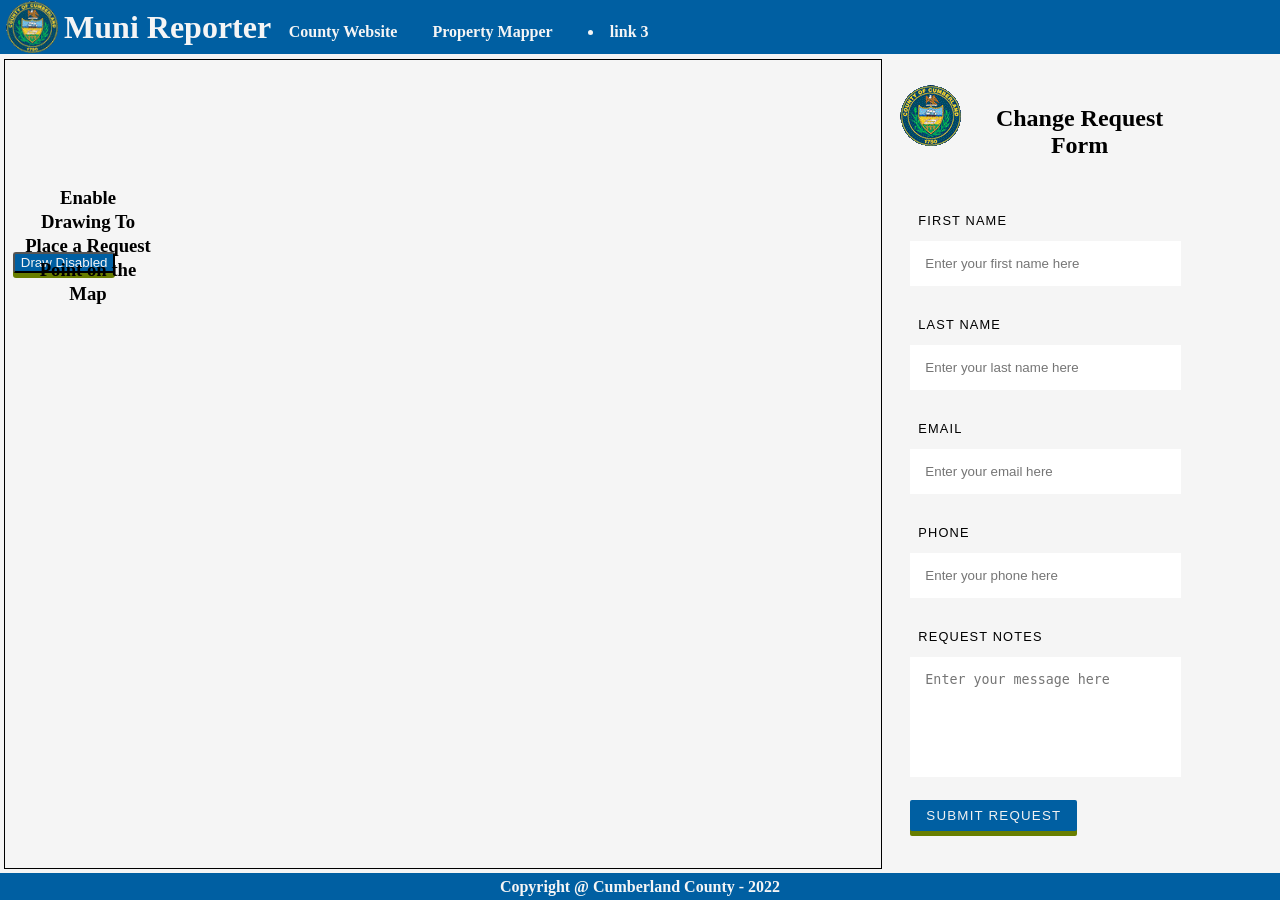
==== commit 3cf4c7a7: "last edits on form centric" ====
--- a/index.html
+++ b/index.html
@@ -1,13 +1,27 @@
 <!DOCTYPE html>
 <html lang="en">
 <head>
-    <meta charset="UTF-8">
-    <meta http-equiv="X-UA-Compatible" content="IE=edge">
-    <meta name="viewport" content="width=device-width, initial-scale=1.0">
-    <link rel="stylesheet" href="styles.css">
-    <title>Municipal Collaboration</title>
-    <link rel="stylesheet" href="https://js.arcgis.com/4.24/esri/themes/light/main.css">
-    <script src="https://js.arcgis.com/4.24/"></script>
+  <meta charset="utf-8">
+  <title>Muni Collab</title>
+  <meta http-equiv="X-UA-Compatible" content="IE=edge">
+  <meta name="viewport" content="width=device-width,initial-scale=1,maximum-scale=1,user-scalable=no">
+  <meta name="mobile-web-app-capable" content="yes">
+  <meta name="apple-mobile-web-app-capable" content="yes">
+  <meta name="description" content="The Plan Submission Review Map is a useful tool for municipal and county officials, as well as residents and other stakeholders to monitor subdivision and land development activity throughout Cumberland County, Pennsylvania.">
+  <meta name="author" content="Cumberland County GIS">
+  <link rel="stylesheet" href="styles.css">
+  <link rel="icon" href="https://gis.ccpa.net/gis_images/favicon.ico">
+  <link type="image/ico" rel="shortcut icon" href="https://gis.ccpa.net/gis_images/favicon.ico">
+  <link rel="stylesheet" href="https://js.arcgis.com/4.24/esri/themes/light/main.css">
+  <script src="https://js.arcgis.com/4.24/"></script>
+
+  <!-- Facebook sharing -->
+  <meta property="og:type" content="article" />
+<meta property="og:title" content="Plan Submissions Review Map" />
+<meta property="og:image" content="assets/img/plan-reviewed-by-staff.jpg" />
+<meta property="og:description" content="An interactive web map that is a useful tool for municipal and county officials as well as residents and other stakeholders to monitor subdivision and land development activity throughout Cumberland County." />
+<meta charset="UTF-8">
+    
 </head>
 <body>
 
@@ -32,105 +46,80 @@
             <div id="viewDiv">
 			
 			<div class="enable-draw esri-widget esri-component">
-                    <button id="enable-draw">enable drawing</button>
-                </div>
+          <button id="enable-draw">Draw Disabled</button>
+      </div>
 
-                <div class="list-container esri-widget esri-component">
-                    <h3 id="toggle-title">Toggle Acitve Layer</h3>
-                    <div class="layer-list">
-                        <button class="tablinks" onclick="switchLayers(event, 'London')">Tax Parcels</button>
-                        <button class="tablinks" onclick="switchLayers(event, 'Paris')">Address Points</button>
-                        <button class="tablinks" onclick="switchLayers(event, 'Tokyo')">Roads</button>
-                        <button class="tablinks" onclick="switchLayers">Hydrants</button>
-                    </div>
-                </div>
-
-            <div class="modal-overlay" id="modal-overlay"></div>
-
-            <div class="modal" id="modal">
-                <button class="close-button" id="close-button">Obvious Close Button</button>
-                <div class="modal-guts">
-                    <h1>Modal Example</h1>
-                    <p>Lorem ipsum dolor sit amet, consectetur adipisicing elit. Repudiandae expedita corrupti laudantium aperiam, doloremque explicabo ipsum earum dicta saepe delectus totam vitae ipsam doloribus et obcaecati facilis eius assumenda, cumque.</p>
-                    <p>Lorem ipsum dolor sit amet, consectetur adipisicing elit. Repudiandae expedita corrupti laudantium aperiam, doloremque explicabo ipsum earum dicta saepe delectus totam vitae ipsam doloribus et obcaecati facilis eius assumenda, cumque.</p>
-                </div>
+          
             </div>
 
+            <div id="info" class="esri-widget esri-component">
+                <h3>Enable Drawing To Place a Request Point on the Map</h3>
             </div>
-            <div id="info" class="esri-widget esri-component">
-                <h3>Place a Point on the Map to begin the Submission Process</h3>
-            </div>
-            <!-- <div class="feature-table-container">featureTable (this will be 'collapsable')</div> -->
+            <div class="feature-table-container">featureTable (this will be 'collapsable')</div>
 
-            
+        </div>
 
+        <div class="modal closed" id="modal">
+          <div class="modal-guts">
+              <h2>Complete The Form -></h2>
+              <p>Lorem ipsum dolor sit amet, consectetur adipisicing elit. Repudiandae expedita corrupti laudantium aperiam, doloremque explicabo ipsum earum dicta saepe delectus totam vitae ipsam doloribus et obcaecati facilis eius assumenda, cumque.</p>
+              <button id="closeButton">Edit Request Location</button>                
+          </div>
         </div>
 
 
         <div class="form-main">
-
-            <div id="container">
-
-                <form action="" method="POST">
-
-                    <div class="form-container">
-                        <div class='form-row'>
-                            <label for='feature-request'>FEATURE REQUEST:</label>
-                            <input id='feature-request' name='feature-request' type='text'/>
-                        </div>
-        
-                        <div class='form-row'>
-                            <label for='first-name'>FIRST NAME:</label>
-                            <input id='first-name' name='first-name' type='text'/>
-                        </div>
-        
-                        <div class='form-row'>
-                            <label for='last-name'>LAST NAME</label>
-                            <input id='last-name' name='last-name' type='text'/>
-                        </div>
-        
-                        <div class='form-row'>
-                            <label for='email'>EMAIL</label>
-                            <input id='email'
-                                name='email'
-                                type='email'
-                                placeholder='joe@example.com'/>
-                        </div>
-        
-                        <div class='form-row'>
-                            <label for='phone-number'>PHONE NUMBER</label>
-                            <input id='phone-number' name='phone-number' type='number'/>
-                        </div>
-        
-                        <div class="form-row">
-                            <label for="request-date">DATE OF REQUEST:</label>
-                            <input type="date" id="request-date" name="request-date">
-                        </div>
-        
-                        <div class="form-row">
-                            <label for="notes">Request Notes:</label>
-        
-                            <textarea id="notes" name="notes" rows="10" cols="50">
-                            Add helpful information regarding the nature of this request
-                            </textarea>
-                        </div>
-
-                        <div class="form-row-footer">
-                            <input type="submit" name="submit" value="Submit" id="submit">
-                        </div>
-
-                    </div>
-
-    
-                </form>
-
+            <div class="form-header">
+                <div>
+                    <img src="images/CCPALogo_61x61px.gif" alt="">
+                </div>
+                <h2>Change Request Form</h2>
             </div>
           
-<!-- 
-                        <div class="form-row">
-                            <label for="pwd">CONFIRM PASSWORD</label>
-                            <input type="password" id="pwd" name="pwd">
-                        </div> -->
+            <div class="container">
+                <form>
+                  <ul class="flex-outer">
+                    <li>
+                      <label for="first-name">First Name</label>
+                      <input type="text" id="first-name" placeholder="Enter your first name here">
+                    </li>
+                    <li>
+                      <label for="last-name">Last Name</label>
+                      <input type="text" id="last-name" placeholder="Enter your last name here">
+                    </li>
+                    <li>
+                      <label for="email">Email</label>
+                      <input type="email" id="email" placeholder="Enter your email here">
+                    </li>
+                    <li>
+                      <label for="phone">Phone</label>
+                      <input type="tel" id="phone" placeholder="Enter your phone here">
+                    </li>
+                    <li>
+                      <label for="message">Request Notes</label>
+                      <textarea rows="6" id="message" placeholder="Enter your message here"></textarea>
+                    </li>
+                    <li>
+                      <button type="submit">Submit Request</button>
+                    </li>
+                  </ul>
+                </form>
+              </div>
+
+            <!-- <div class="form-footer">
+                <div>
+                    <div class="list-container esri-widget esri-component">
+                        <h3 id="toggle-title">Toggle Acitve Layer</h3>
+                        <div class="layer-list">
+                            <button class="tablinks" onclick="switchLayers(event, 'London')">Tax Parcels</button>
+                            <button class="tablinks" onclick="switchLayers(event, 'Paris')">Address Points</button>
+                            <button class="tablinks" onclick="switchLayers(event, 'Tokyo')">Roads</button>
+                            <button class="tablinks" onclick="switchLayers">Hydrants</button>
+                            <button class="tablinks" onclick="switchLayers">Clear</button>
+                        </div>
+                    </div>
+                </div>
+            </div> -->
 
         </div>
         
--- a/styles.css
+++ b/styles.css
@@ -16,13 +16,37 @@
     background-color: whitesmoke;
 }
 
-label,input{
-    display:flex;
-    flex-direction:column;
-  }
+button {
+  cursor: pointer;
+  border-radius: 3px;
+  
+  margin: 0 7px 11px 0;
+
+  text-align: center;
+
+  /* so nobody selects the inside text on button */
+  user-select: none;
+
+  /* Smoothing out hover using css3 transitions, if not, the pressed button effect looks a bit hard */
+  transition: all 0.2s ease;
+  background: var(--countyTheme);
+  color: var(--titleTextColor);
+  box-shadow: 0px 5px #687e00;
+}
+
+button:hover {
+  background: blue;
+  box-shadow: 0px 4px #435100;
+  color: var(--titleTextColor);
+}
+/* Imitate a pressed effect for buttons */
+button:active {
+  box-shadow: 0px 0px #717a33;
+  top: 4px;
+}
 
 .header-container {
-    height: 5%;
+    height: 6%;
     width: 100%;
     background-color: var(--countyTheme);
     display: flex;
@@ -53,7 +77,7 @@
     -moz-transition: color 0.15s ease-in-out, border-color 0.15s ease-in-out;
     -ms-transition: color 0.15s ease-in-out, border-color 0.15s ease-in-out;
     transition: color 0.15s ease-in-out, border-color 0.15s ease-in-out;
-    border-bottom: 0.5px solid #005fa2;
+    border-bottom: 0.5px solid var(--countyTheme);
 }
 
 .header-link:hover {
@@ -64,6 +88,8 @@
 .main {
     height: 90%;
     display: flex;
+    /* justify-content: space-evenly; */
+    align-items: center;
 }
 
 .map-main {
@@ -71,7 +97,7 @@
     width: 70%;
     display: flex;
     flex-direction: column;
-    justify-content: space-between;
+    /* justify-content: space-between; */
     align-items: center;
 }
 
@@ -85,7 +111,7 @@
 .enable-draw > button {
     position: absolute;
     left: 1%;
-    top: 75%;
+    top: 28%;
 }
 
 #info {
@@ -106,10 +132,12 @@
     display: none;
 }
 
+/* CSS FOR LAYER LIST  */
+
 .list-container {
-    position: absolute;
+    /* position: absolute;
     top: 80%;
-    left: 1%;
+    left: 1%; */
     height: auto;
     text-align: center;
     border-radius: 5%;
@@ -123,13 +151,6 @@
     padding-left: 5px;
 }
 
-.form-main {
-    height: 100%;
-    width: 30%;
-    padding-left: 1%;
-    display: flex;
-    flex-direction: column;
-}
 
 .layer-list {
     display: flex;
@@ -172,50 +193,132 @@
     border-top: none;
   }
 
-#container {
-    width: 80%;
-    border-radius: 2%;;
-}
-
-.form-container {
-    padding-top: 5%;
-    height: 60%;
+/* END CSS FOR LAYER LIST  */
+
+/* CSS FOR FORM */
+
+.form-main {
+    height: 100%;
+    width: auto;
     display: flex;
     flex-direction: column;
-    gap: 2rem;
-  }
-
-.form-container > form > div {
-    flex: auto;
-}
-
-label {
-    font-size: 0.70rem;
-    letter-spacing: 2px;
-    font-weight: 600;
-}
-
-textarea {
-    box-sizing: content-box;
-    width: 100%;
-}
-
-input[type=submit] {
-    /* background-color: grey; */
-    background-color: #596D48;
-    border: solid 1px grey;
-    border-radius: 10%;
-    color: white;
-    padding: 16px 60px;
-    text-decoration: none;
-    margin: 4px 2px;
-    cursor: pointer;
-}
-
-input {
-    border: 1px solid lightgrey;
-    border-radius: 8%;
-}
+    justify-content: space-evenly;
+    margin-right: 5%;
+}
+
+.form-header {
+    margin: 0 auto;
+    text-align: center;
+    display: flex;
+    gap: 2%;
+}
+
+.container {
+  width: 80%;
+  max-width: 1200px;
+  margin: 0 auto;
+}
+
+.container * {
+  box-sizing: border-box;
+}
+
+.flex-outer,
+.flex-inner {
+  list-style-type: none;
+  padding: 0;
+}
+
+.flex-outer {
+  max-width: 800px;
+  margin: 0 auto;
+}
+
+.flex-outer li,
+.flex-inner {
+  display: flex;
+  flex-wrap: wrap;
+  align-items: center;
+}
+
+.flex-inner {
+  padding: 0 8px;
+  justify-content: space-between;  
+}
+
+.flex-outer > li:not(:last-child) {
+  margin-bottom: 20px;
+}
+
+.flex-outer li label,
+.flex-outer li p {
+  font-family:'Segoe UI', Tahoma, Geneva, Verdana, sans-serif;
+  padding: 8px;
+  font-weight: 300;
+  letter-spacing: .09em;
+  text-transform: uppercase;
+}
+
+.flex-outer > li > label,
+.flex-outer li p {
+  flex: 1 0 120px;
+  max-width: 220px;
+}
+
+.flex-outer > li > label + *,
+.flex-inner {
+  flex: 1 0 220px;
+}
+
+.flex-outer li p {
+  margin: 0;
+}
+
+.flex-outer li input:not([type='checkbox']),
+.flex-outer li textarea {
+  padding: 15px;
+  border: none;
+}
+
+.flex-outer li button {
+  margin-right: auto;
+  padding: 8px 16px;
+  border: none;
+  background: var(--countyTheme);
+  color: #f2f2f2;
+  text-transform: uppercase;
+  letter-spacing: .09em;
+  border-radius: 2px;
+  cursor: pointer;
+}
+
+.flex-inner li {
+  width: 100px;
+}
+
+input, textarea {
+    -webkit-transition: all 0.30s ease-in-out;
+    -moz-transition: all 0.30s ease-in-out;
+    -ms-transition: all 0.30s ease-in-out;
+    -o-transition: all 0.30s ease-in-out;
+    outline: none;
+    padding: 3px 0px 3px 3px;
+    margin: 5px 1px 3px 0px;
+    border: 1px solid #DDDDDD;
+  }
+   
+  input:focus, textarea:focus {
+    box-shadow: 0 0 5px var(--countyTheme);
+    padding: 3px 0px 3px 3px;
+    margin: 5px 1px 3px 0px;
+    border: 1px solid var(--countyTheme);
+  }
+
+  textarea {
+    resize: none;
+  }
+
+/* END CSS FOR FORM */
 
 .footer-container {
     height: 3%;
@@ -225,6 +328,8 @@
     justify-content: center;
     color: var(--titleTextColor);
 }
+
+/* CSS FOR MODAL */
 
 /* .modal {
     position: fixed;
@@ -235,19 +340,18 @@
 
 
 .modal {
-    display: none;
     /* This way it could be display flex or grid or whatever also. */
     
     /* Probably need media queries here */
     width: 25%;
     /* max-width: 100%; */
     
-    height: 25%;
+    height: 20%;
     /* max-height: 100%; */
     
     position: absolute;
     
-    z-index: 100;
+    /* z-index: 100; */
     
     left: 35%;
     top: 50%;
@@ -258,7 +362,7 @@
     /* If known, negative margins are probably better (less chance of blurry text). */
     /* margin: -200px 0 0 -200px; */
     
-    background: white;
+    background-color: white;
     box-shadow: 0 0 60px 10px rgba(0, 0, 0, 0.9);
     border-radius: 3%;
   }
@@ -266,16 +370,10 @@
     display: none;
   }
   
-.modal-overlay {
-    display: none;
-    position: absolute;
-    left: 0.3%;
-    height: 89.9%;
-    width: 69.4%;
-    /* display: none; */
-    background: rgba(0, 0, 0, 0.378);
-  }
+
 .modal-guts {
+    display: flex;
+    flex-direction: column;
     position: absolute;
     top: 0;
     left: 0;
@@ -283,6 +381,40 @@
     height: 100%;
     overflow: auto;
     padding: 20px 50px 20px 20px;
-  }
-  
-  +    gap: 5%;
+  }
+
+  #closeButton {
+    width: 25%;
+    margin-left: 50%;
+  }
+  
+  /* END CSS FOR MODAL */
+
+  @media only screen and (max-height: 800px) {
+    .flex-outer > li:not(:last-child) {
+      margin-bottom: 5px;
+    }
+    .enable-draw > button {
+      top: 50%;
+    }
+
+    #info {
+      top: 30%;
+      font-size: 0.7rem;
+    }
+
+  }
+
+
+@media only screen and (max-width: 700px) {
+  .enable-draw > button {
+    top: 45%;
+  }
+} 
+
+
+label {
+  font-size: 0.8rem;
+  font-weight: bold;
+}
